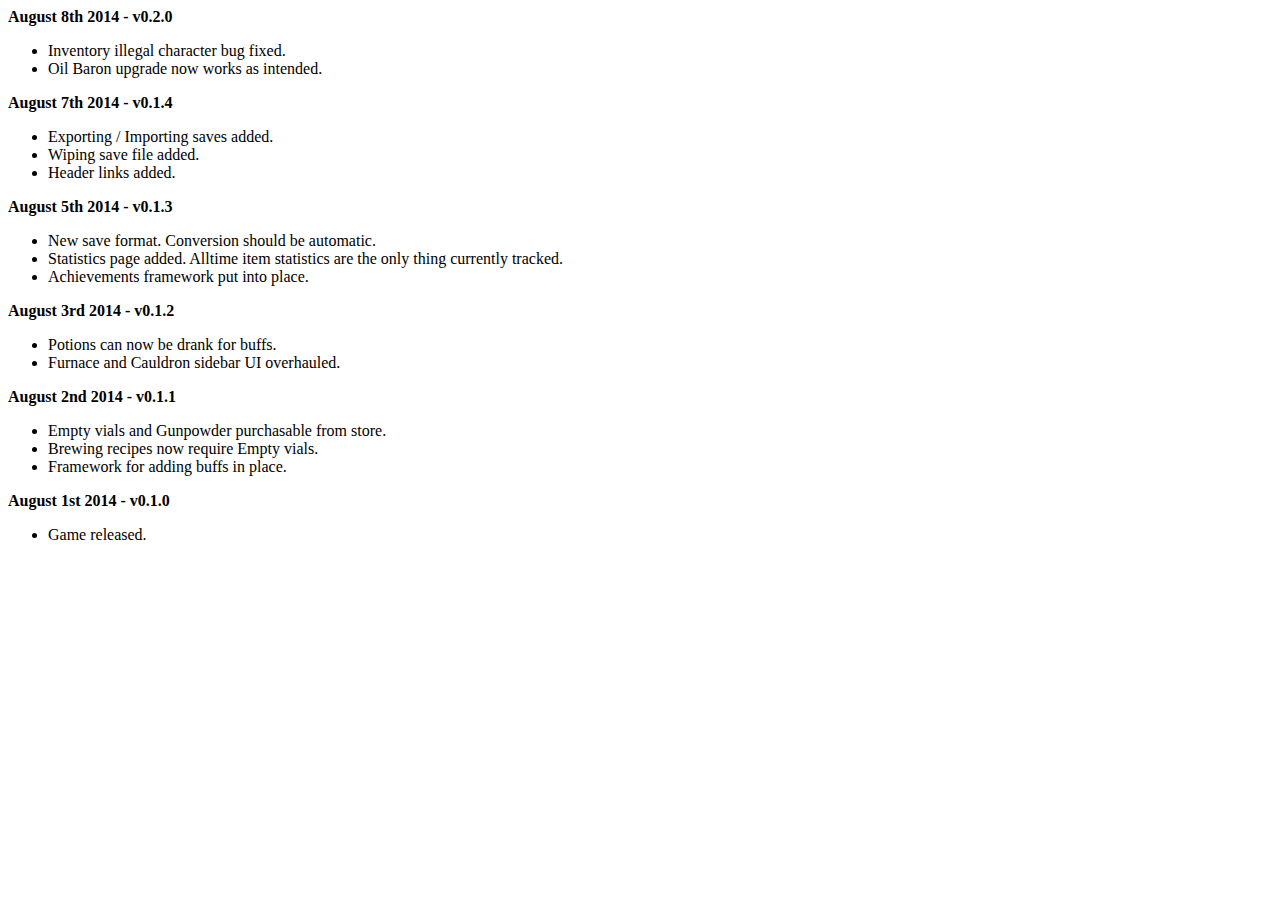
==== Gold Rush/Gold Rush/versionHistory.html @ 22e23296 "Init commit" ====
﻿<!DOCTYPE html>
<html xmlns="http://www.w3.org/1999/xhtml">
<head>
    <title></title>
</head>
    <body>
        <div>
            <b>August 8th 2014 - v0.2.0</b>
            <ul>
                <li>Inventory illegal character bug fixed.</li>
                <li>Oil Baron upgrade now works as intended.</li>
            </ul>
        </div>
        <div>
            <b>August 7th 2014 - v0.1.4</b>
            <ul>
                <li>Exporting / Importing saves added.</li>
                <li>Wiping save file added.</li>
                <li>Header links added.</li>
            </ul>
        </div>
        <div>
            <b>August 5th 2014 - v0.1.3</b>
            <ul>
                <li>New save format. Conversion should be automatic.</li>
                <li>Statistics page added. Alltime item statistics are the only thing currently tracked.</li>
                <li>Achievements framework put into place.</li>
            </ul>
        </div>
        <div>
            <b>August 3rd 2014 - v0.1.2</b>
            <ul>
                <li>Potions can now be drank for buffs.</li>
                <li>Furnace and Cauldron sidebar UI overhauled.</li>
            </ul>
        </div>
        <div>
            <b>August 2nd 2014 - v0.1.1</b>
            <ul>
                <li>Empty vials and Gunpowder purchasable from store.</li>
                <li>Brewing recipes now require Empty vials.</li>
                <li>Framework for adding buffs in place.</li>
            </ul>
        </div>
        <div>
            <b>August 1st 2014 - v0.1.0</b>
            <ul>
                <li>Game released.</li>
            </ul>
        </div>  
    </body>
</html>
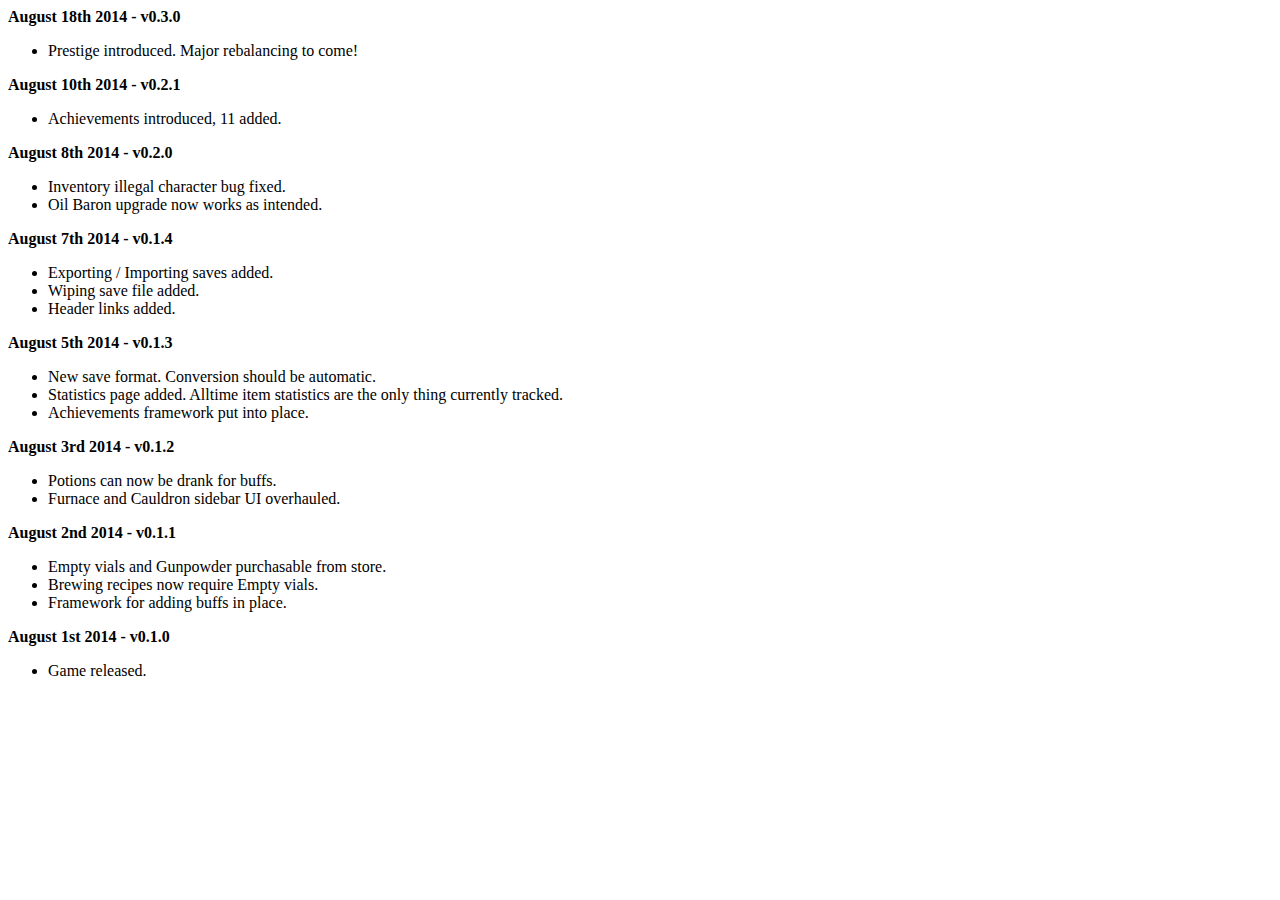
==== commit d5d89457: "Implemented prestige" ====
--- a/Gold Rush/Gold Rush/versionHistory.html
+++ b/Gold Rush/Gold Rush/versionHistory.html
@@ -4,6 +4,18 @@
     <title></title>
 </head>
     <body>
+        <div>
+            <b>August 18th 2014 - v0.3.0</b>
+            <ul>
+                <li>Prestige introduced. Major rebalancing to come!</li>
+            </ul>
+        </div>
+        <div>
+            <b>August 10th 2014 - v0.2.1</b>
+            <ul>
+                <li>Achievements introduced, 11 added.</li>
+            </ul>
+        </div>
         <div>
             <b>August 8th 2014 - v0.2.0</b>
             <ul>
